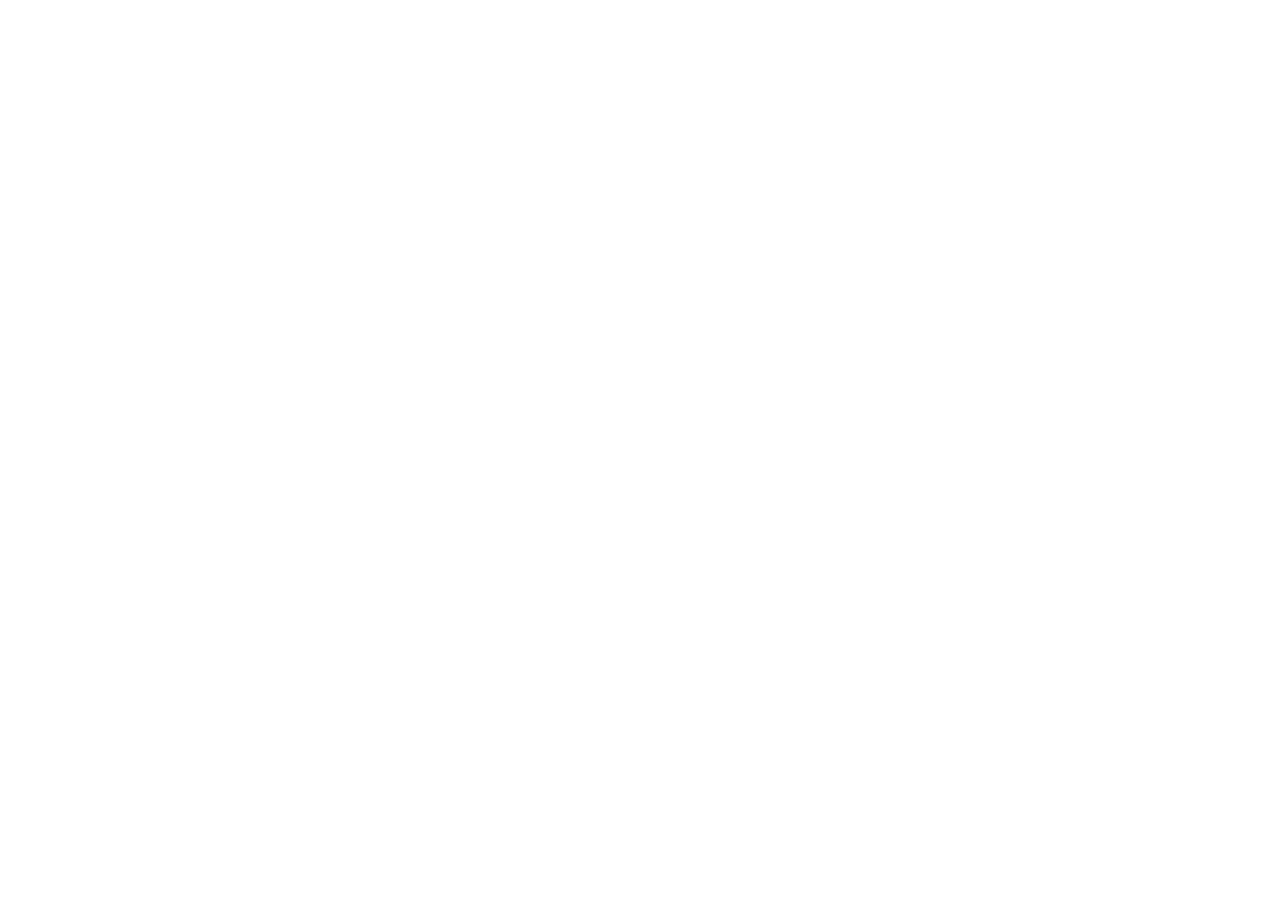
==== index.html @ fef32671 "added index and css file" ====
<!DOCTYPE html>
<html lang="en">
<head>
    <meta charset="UTF-8">
    <meta name="viewport" content="width=device-width, initial-scale=1.0">
    <title>Manifest Tim Berners-Lee</title>
</head>
<body>
    
</body>
</html>
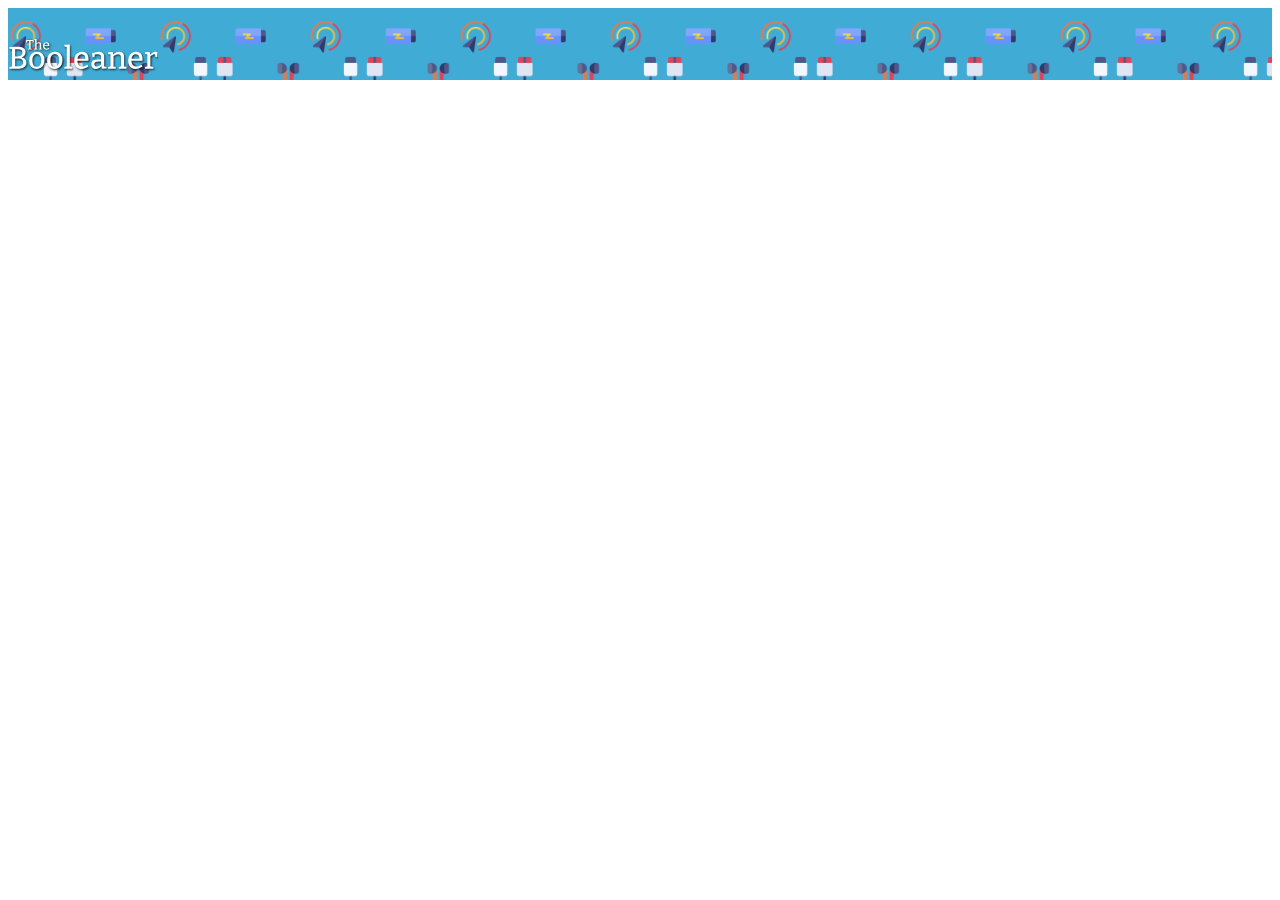
==== commit 70af05b5: "added header in html" ====
--- a/index.html
+++ b/index.html
@@ -4,8 +4,14 @@
     <meta charset="UTF-8">
     <meta name="viewport" content="width=device-width, initial-scale=1.0">
     <title>Manifest Tim Berners-Lee</title>
+    <link rel="stylesheet" href="./css/style.css">
 </head>
 <body>
-    
+    <header id="container-header">
+            <div id="logo">
+               <img src="img/logo.svg" alt="boolean-logo">
+     
+             </div>
+    </header>
 </body>
-</html>+</html> 
--- a/css/style.css
+++ b/css/style.css
@@ -0,0 +1,18 @@
+>*{
+    box-sizing: border-box;
+    margin: 0;
+}
+
+#container-header {
+    background-image: url(../img/pattern.png);
+    background-color: rgb(64, 172, 214);
+    background-repeat: repeat;
+    background-size: 300px;
+}
+ #logo {
+    width: 150px;
+    padding-top: 30px;
+ }
+
+
+
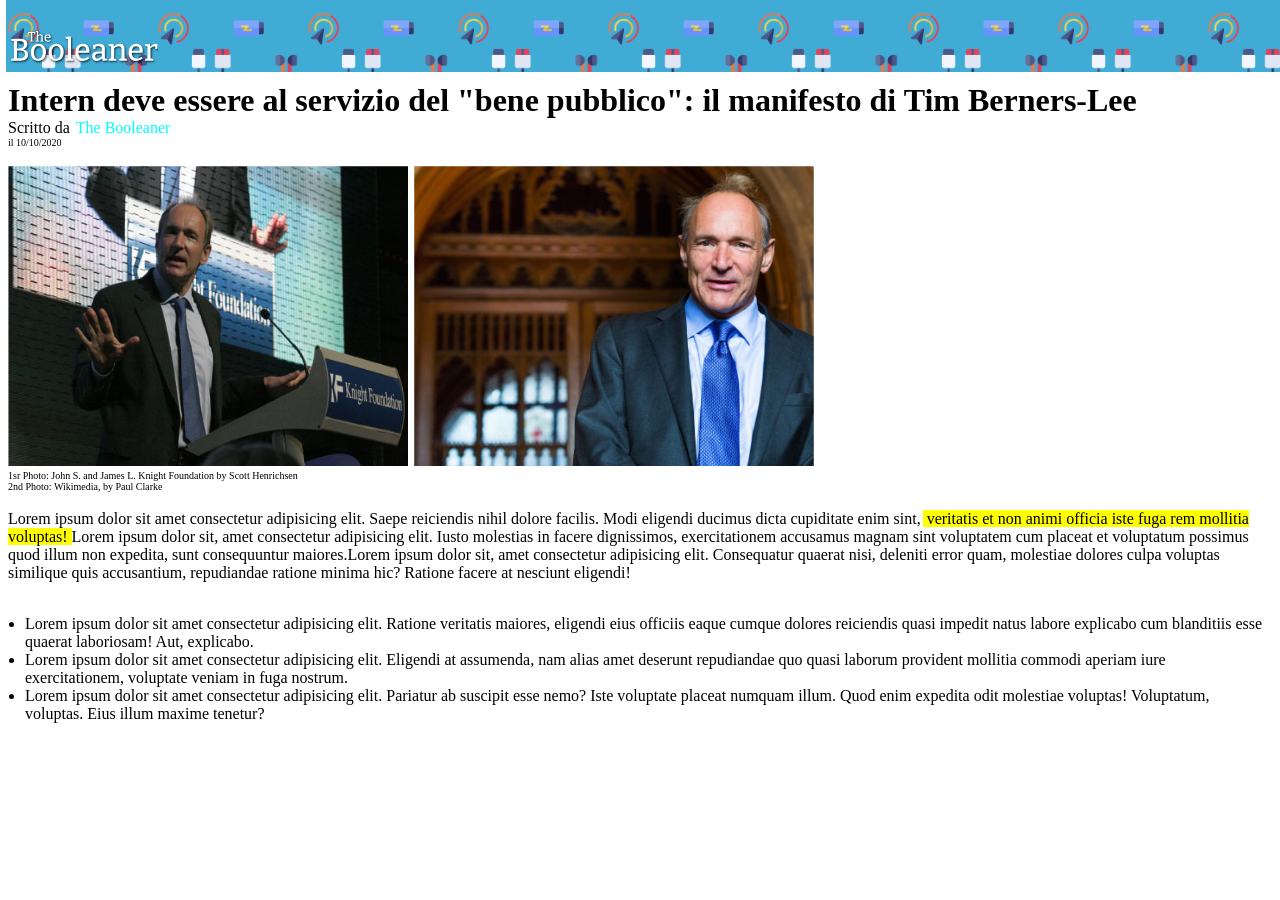
==== commit e997ea46: "added main" ====
--- a/index.html
+++ b/index.html
@@ -7,11 +7,31 @@
     <link rel="stylesheet" href="./css/style.css">
 </head>
 <body>
+    <!-- Banner della Pagina -->
     <header id="container-header">
             <div id="logo">
                <img src="img/logo.svg" alt="boolean-logo">
-     
              </div>
     </header>
+    <!-- Immagini e testo -->
+    <main>
+        <h1>Intern deve essere al servizio del "bene pubblico": il manifesto di Tim Berners-Lee</h1>
+        <p>Scritto da <span id="the-booleaner">The Booleaner</span></p>
+        <p id="data">il 10/10/2020</p>
+        <br>
+        <img class="tim-img" src="img/tim-1.jpg" alt="tim-1">
+        <img class="tim-img" src="img/tim-2.jpg" alt="tim-2">
+        <p class="didascalie-tim"> 1sr Photo: John S. and James L. Knight Foundation by Scott Henrichsen</p>
+        <p class="didascalie-tim">2nd Photo: Wikimedia, by Paul Clarke</p>
+        <br>
+        <p> Lorem ipsum dolor sit amet consectetur adipisicing elit. Saepe reiciendis nihil dolore facilis. Modi eligendi ducimus dicta cupiditate enim sint,<span class="evidenziato"> veritatis et non animi officia iste fuga rem mollitia voluptas! </span>Lorem ipsum dolor sit, amet consectetur adipisicing elit. Iusto molestias in facere dignissimos, exercitationem accusamus magnam sint voluptatem cum placeat et voluptatum possimus quod illum non expedita, sunt consequuntur maiores.Lorem ipsum dolor sit, amet consectetur adipisicing elit. Consequatur quaerat nisi, deleniti error quam, molestiae dolores culpa voluptas similique quis accusantium, repudiandae ratione minima hic? Ratione facere at nesciunt eligendi!</p>
+        <br>
+        <ul id="table">
+            <li>Lorem ipsum dolor sit amet consectetur adipisicing elit. Ratione veritatis maiores, eligendi eius officiis eaque cumque dolores reiciendis quasi impedit natus labore explicabo cum blanditiis esse quaerat laboriosam! Aut, explicabo.</li>
+            <li> Lorem ipsum dolor sit amet consectetur adipisicing elit. Eligendi at assumenda, nam alias amet deserunt repudiandae quo quasi laborum provident mollitia commodi aperiam iure exercitationem, voluptate veniam in fuga nostrum.</li>
+            <li>Lorem ipsum dolor sit amet consectetur adipisicing elit. Pariatur ab suscipit esse nemo? Iste voluptate placeat numquam illum. Quod enim expedita odit molestiae voluptas! Voluptatum, voluptas. Eius illum maxime tenetur?</li>
+        </ul>
+        <!-- Tabella e testo -->
+    </main>
 </body>
 </html> 
--- a/css/style.css
+++ b/css/style.css
@@ -1,6 +1,7 @@
->*{
+*{
     box-sizing: border-box;
     margin: 0;
+    margin-left: 2px;
 }
 
 #container-header {
@@ -14,5 +15,31 @@
     padding-top: 30px;
  }
 
+ h1 {
+    margin-top: 10px;
+ }
+ 
+ #the-booleaner {
+    color: aqua;
+ }
 
+ #data {
+    font-size: 10px;
+ }
 
+ .tim-img {
+    width: 400px;
+    height: 300px;
+ }
+
+.didascalie-tim {
+    font-size: 10px;
+}
+
+.evidenziato {
+    background-color: yellow;
+}
+
+#table  {
+    padding: 15px;
+}
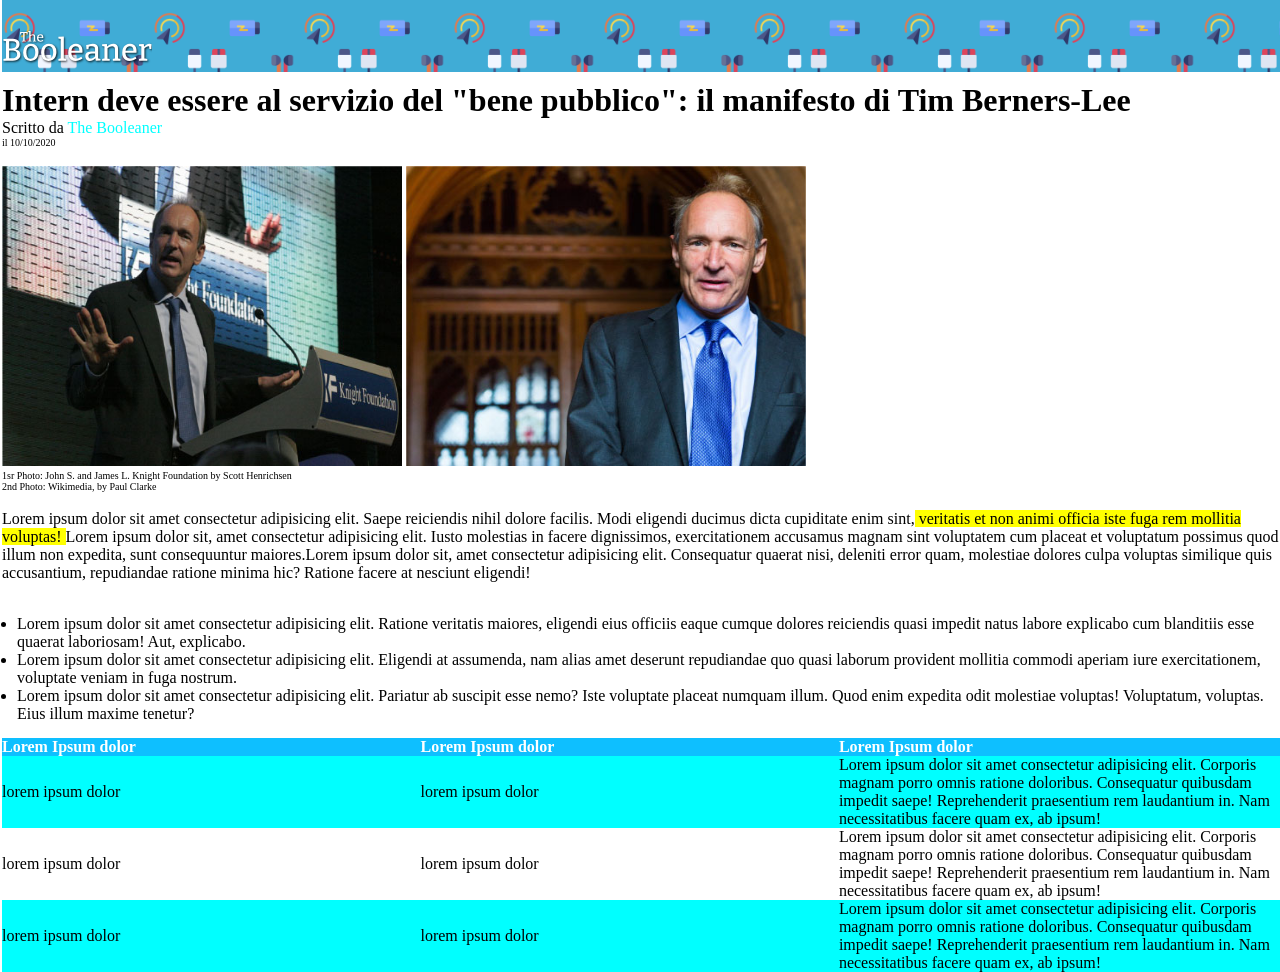
==== commit 30edd852: "added table" ====
--- a/index.html
+++ b/index.html
@@ -32,6 +32,34 @@
             <li>Lorem ipsum dolor sit amet consectetur adipisicing elit. Pariatur ab suscipit esse nemo? Iste voluptate placeat numquam illum. Quod enim expedita odit molestiae voluptas! Voluptatum, voluptas. Eius illum maxime tenetur?</li>
         </ul>
         <!-- Tabella e testo -->
+        <table>
+            <thead>
+                <tr>
+                <th>Lorem Ipsum dolor</th>
+                <th>Lorem Ipsum dolor</th>
+                <th>Lorem Ipsum dolor</th>
+                </tr>
+            </thead>
+            <tbody>
+                <tr class="background-td">
+                    <td>lorem ipsum dolor</td>
+                    <td>lorem ipsum dolor</td>
+                    <td>Lorem ipsum dolor sit amet consectetur adipisicing elit. Corporis magnam porro omnis ratione doloribus. Consequatur quibusdam impedit saepe! Reprehenderit praesentium rem laudantium in. Nam necessitatibus facere quam ex, ab ipsum!</td>
+                </tr>
+                <tr>
+                    <td>lorem ipsum dolor</td>
+                    <td>lorem ipsum dolor</td>
+                    <td>Lorem ipsum dolor sit amet consectetur adipisicing elit. Corporis magnam porro omnis ratione doloribus. Consequatur quibusdam impedit saepe! Reprehenderit praesentium rem laudantium in. Nam necessitatibus facere quam ex, ab ipsum!</td>
+                </tr>
+                <tr class="background-td">
+                    <td>lorem ipsum dolor</td>
+                    <td>lorem ipsum dolor</td>
+                    <td>Lorem ipsum dolor sit amet consectetur adipisicing elit. Corporis magnam porro omnis ratione doloribus. Consequatur quibusdam impedit saepe! Reprehenderit praesentium rem laudantium in. Nam necessitatibus facere quam ex, ab ipsum!</td>
+                </tr>
+            </tbody>
+        </table>
+
+        
     </main>
 </body>
 </html> 
--- a/css/style.css
+++ b/css/style.css
@@ -1,6 +1,10 @@
 *{
     box-sizing: border-box;
     margin: 0;
+    padding: 0;
+}
+
+body {
     margin-left: 2px;
 }
 
@@ -43,3 +47,23 @@
 #table  {
     padding: 15px;
 }
+
+table {
+    border-spacing: 0px;
+    height: 200px;
+}
+
+thead {
+    background-color: rgb(14, 191, 255);
+    color: white;
+    text-align: left;
+
+}
+
+.background-td {
+    background-color: aqua;
+}
+
+td {
+    width: 800px;
+}
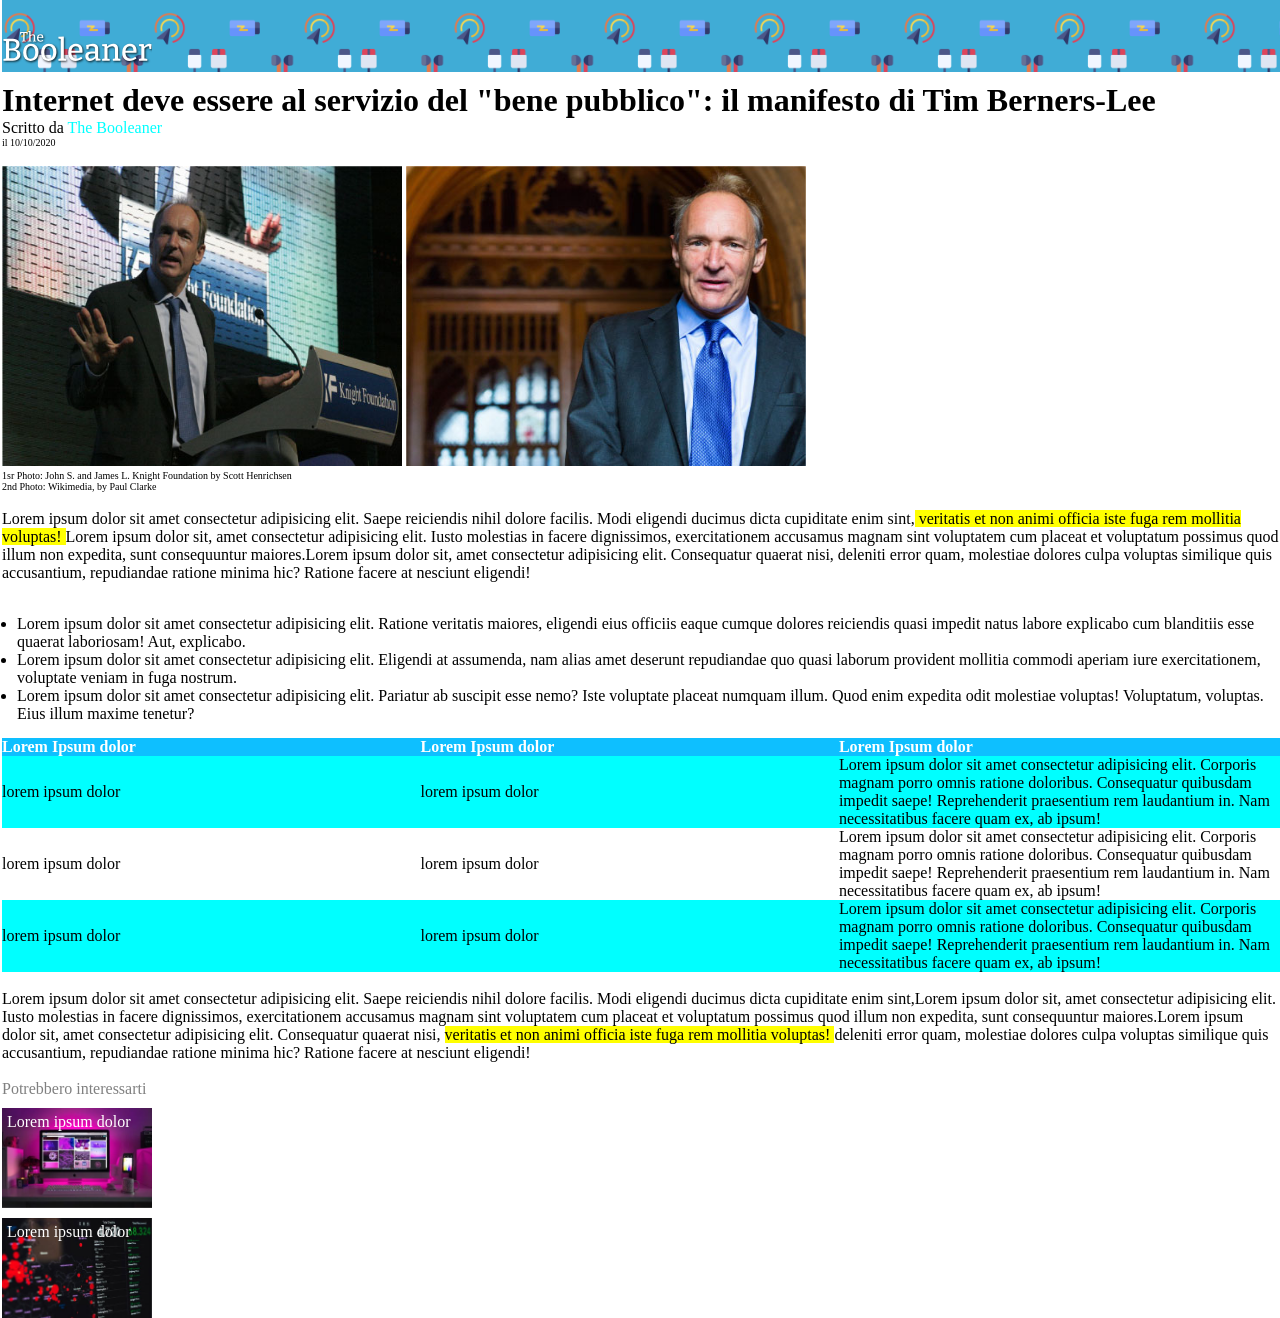
==== commit f2f05e9a: "added footer" ====
--- a/index.html
+++ b/index.html
@@ -15,7 +15,7 @@
     </header>
     <!-- Immagini e testo -->
     <main>
-        <h1>Intern deve essere al servizio del "bene pubblico": il manifesto di Tim Berners-Lee</h1>
+        <h1>Internet deve essere al servizio del "bene pubblico": il manifesto di Tim Berners-Lee</h1>
         <p>Scritto da <span id="the-booleaner">The Booleaner</span></p>
         <p id="data">il 10/10/2020</p>
         <br>
@@ -58,8 +58,18 @@
                 </tr>
             </tbody>
         </table>
+        <br>
+        <p> Lorem ipsum dolor sit amet consectetur adipisicing elit. Saepe reiciendis nihil dolore facilis. Modi eligendi ducimus dicta cupiditate enim sint,Lorem ipsum dolor sit, amet consectetur adipisicing elit. Iusto molestias in facere dignissimos, exercitationem accusamus magnam sint voluptatem cum placeat et voluptatum possimus quod illum non expedita, sunt consequuntur maiores.Lorem ipsum dolor sit, amet consectetur adipisicing elit. Consequatur quaerat nisi, <span class="evidenziato"> veritatis et non animi officia iste fuga rem mollitia voluptas! </span>deleniti error quam, molestiae dolores culpa voluptas similique quis accusantium, repudiandae ratione minima hic? Ratione facere at nesciunt eligendi!</p>
+        <footer>
+            <br>
 
-        
+            <p id="potrebbero">Potrebbero interessarti</p>
+            <div id="img-back1">Lorem ipsum dolor
+            </div>
+            <div id="img-back2">Lorem ipsum dolor
+            </div>
+        </footer>
+
     </main>
 </body>
 </html> 
--- a/css/style.css
+++ b/css/style.css
@@ -67,3 +67,27 @@
 td {
     width: 800px;
 }
+
+#potrebbero {
+    color: gray;
+    margin-bottom: 10px;
+}
+
+#img-back1 {
+    width: 150px;
+    height: 100px;
+    background-image: url(../img/monitor.jpg);
+    background-size: cover;
+    color: white;
+    padding: 5px;
+    margin-bottom: 10px;
+}
+
+#img-back2 {
+    width: 150px;
+    height: 100px;
+    background-image: url(../img/graph.jpg);
+    background-size: cover;
+    color: white;
+    padding: 5px;
+}
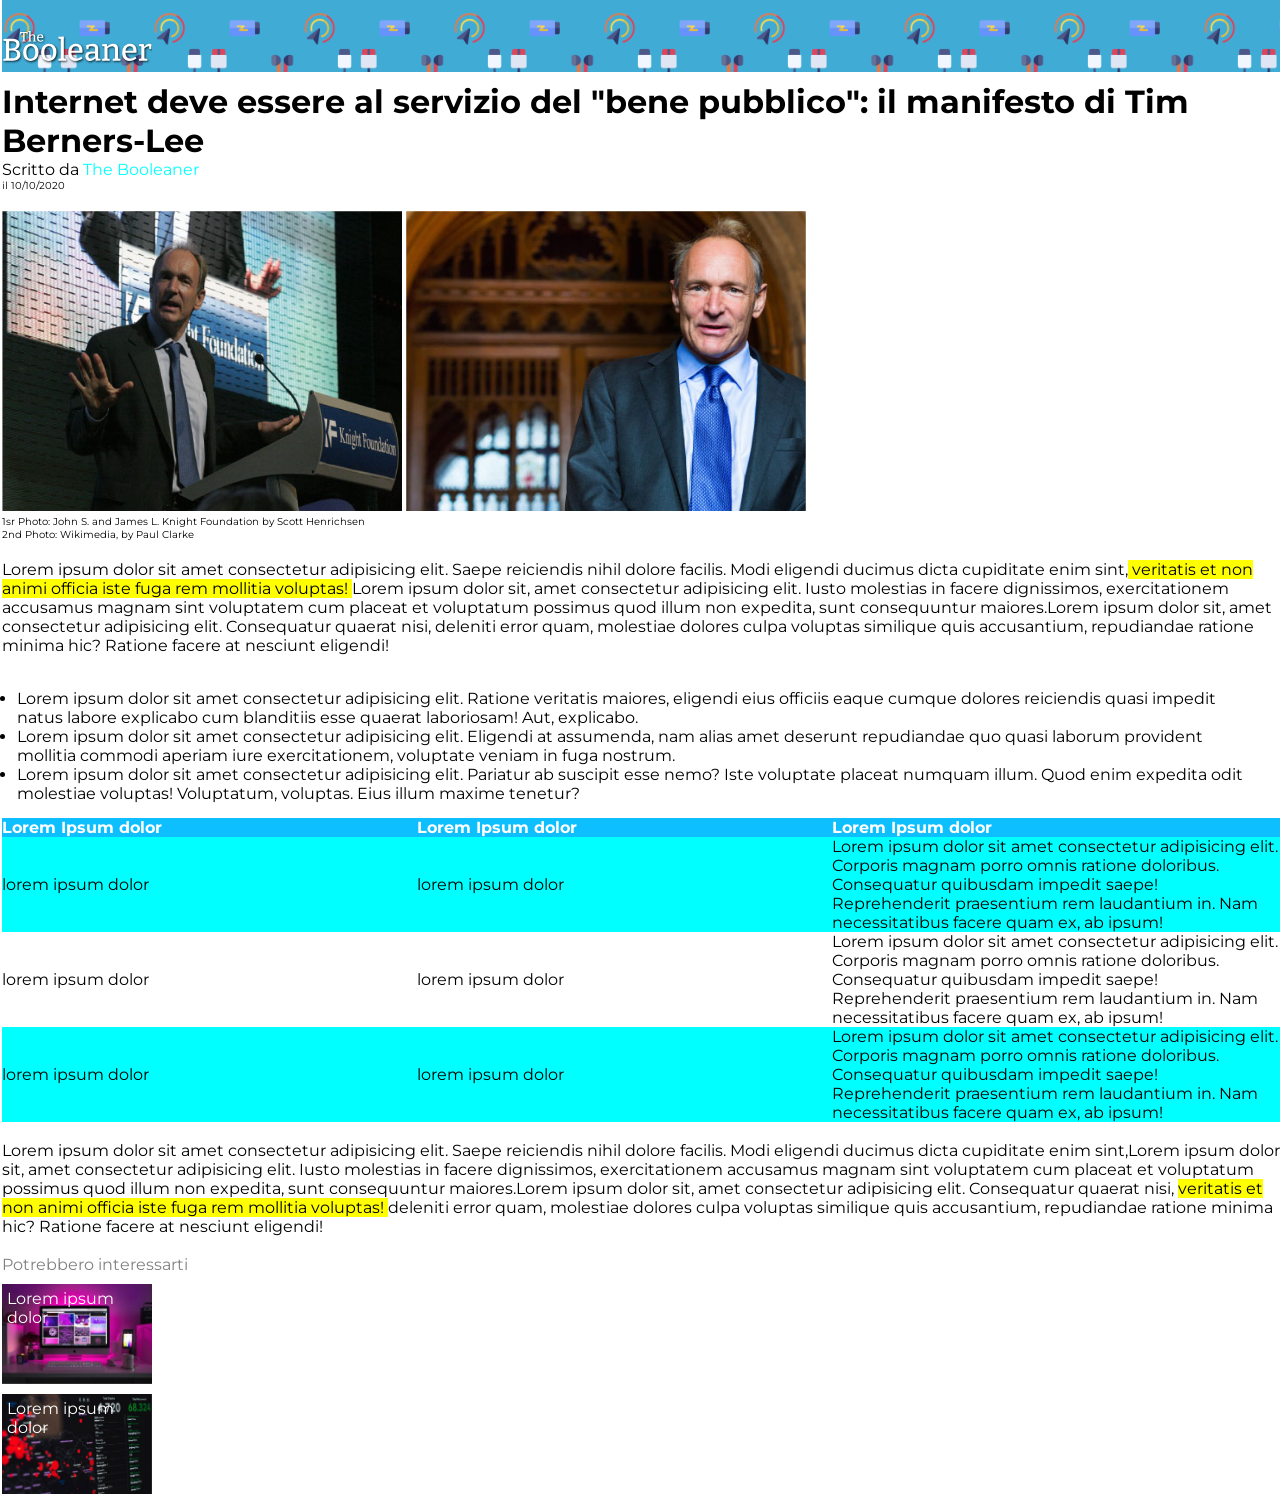
==== commit fe821def: "change font-family and end exercise." ====
--- a/index.html
+++ b/index.html
@@ -4,6 +4,9 @@
     <meta charset="UTF-8">
     <meta name="viewport" content="width=device-width, initial-scale=1.0">
     <title>Manifest Tim Berners-Lee</title>
+    <link rel="preconnect" href="https://fonts.googleapis.com">
+    <link rel="preconnect" href="https://fonts.gstatic.com" crossorigin>
+    <link href="https://fonts.googleapis.com/css2?family=Montserrat:wght@200;400&display=swap" rel="stylesheet">
     <link rel="stylesheet" href="./css/style.css">
 </head>
 <body>
--- a/css/style.css
+++ b/css/style.css
@@ -2,6 +2,7 @@
     box-sizing: border-box;
     margin: 0;
     padding: 0;
+    font-family: 'Montserrat', sans-serif;
 }
 
 body {
